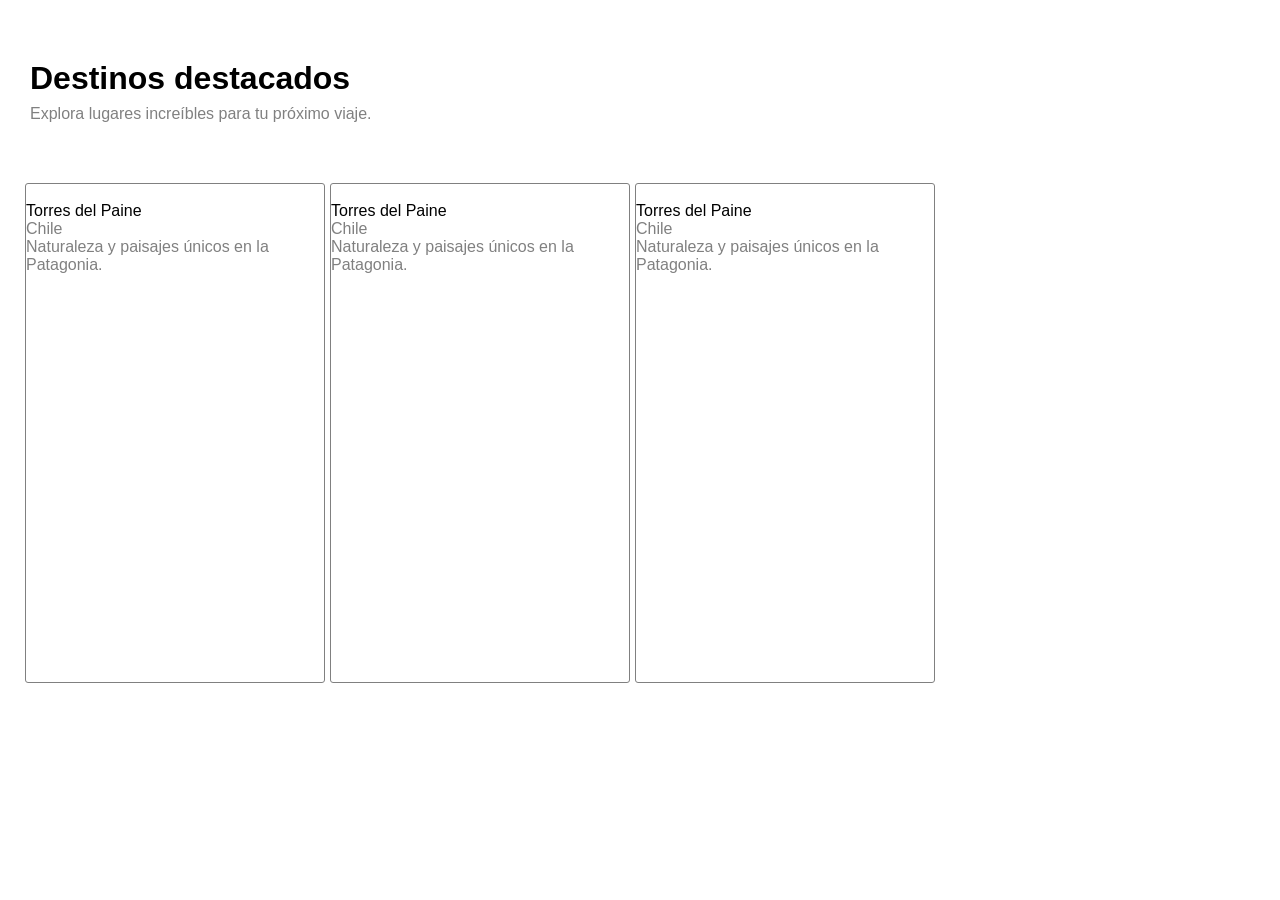
==== 2_pratica_sitio_responsivo/index.html @ 48fcbb0d "sii" ====
<!DOCTYPE html>
<html lang="es">
<head>
    <meta charset="UTF-8">
    <meta name="viewport" content="width=device-width, initial-scale=1.0">
    <title>Document</title>
    <meta name="author" content="Beatriz Dominguez">
    <link rel="stylesheet" href="static/css/style.css">
</head>
    <body>
        <header class="header">
            <h1>Destinos destacados</h1>
            <p class="subtitulo_gris">Explora lugares increíbles para tu próximo viaje.</p>
        </header>
        <main>
            <div class="contenedor_tarjetas">
                <div class="tarjeta_lugar">
                    <div>
                        <img src="" alt="">
                    </div>
                    <div class="ubicacion_lugar">
                        <p class="titulo_targeta">Torres del Paine</p>
                        <p class="subtitulo_gris">Chile</p>
                    </div>
                    <div>
                        <p class="subtitulo_gris">Naturaleza y paisajes únicos en la Patagonia.</p>
                    </div>
                </div>
                <div class="tarjeta_lugar">
                    <div>
                        <img src="" alt="">
                    </div>
                    <div class="ubicacion_lugar">
                        <p class="titulo_targeta">Torres del Paine</p>
                        <p class="subtitulo_gris">Chile</p>
                    </div>
                    <div>
                        <p class="subtitulo_gris">Naturaleza y paisajes únicos en la Patagonia.</p>
                    </div>
                </div>
                <div class="tarjeta_lugar">
                    <div>
                        <img src="" alt="">
                    </div>
                    <div class="ubicacion_lugar">
                        <p class="titulo_targeta">Torres del Paine</p>
                        <p class="subtitulo_gris">Chile</p>
                    </div>
                    <div>
                        <p class="subtitulo_gris">Naturaleza y paisajes únicos en la Patagonia.</p>
                    </div>
                </div>
            </div>
        </main>
    </body>
</html>
---- 2_pratica_sitio_responsivo/static/css/style.css ----
*{
    margin: 0;
    padding: 0;
    box-sizing: border-box;
    font-family: Arial, Helvetica, sans-serif;
}

.header{
    display: flex;
    flex-direction: column;
    align-items: flex-start;
    gap: 8px;
    padding: 60px 30px;
    min-width: 260px;
}

.subtitulo_gris{
    color: grey;
}

.contenedor_tarjetas{
    display: flex;
    flex-wrap: wrap;
    flex-direction: row;
    gap: 5px;
    align-items: center;
    padding: 0px 25px;
}

.tarjeta_lugar{
    border: gray 1px solid;
    border-radius: 3px;
    width: 300px;
    height: 500px;
}
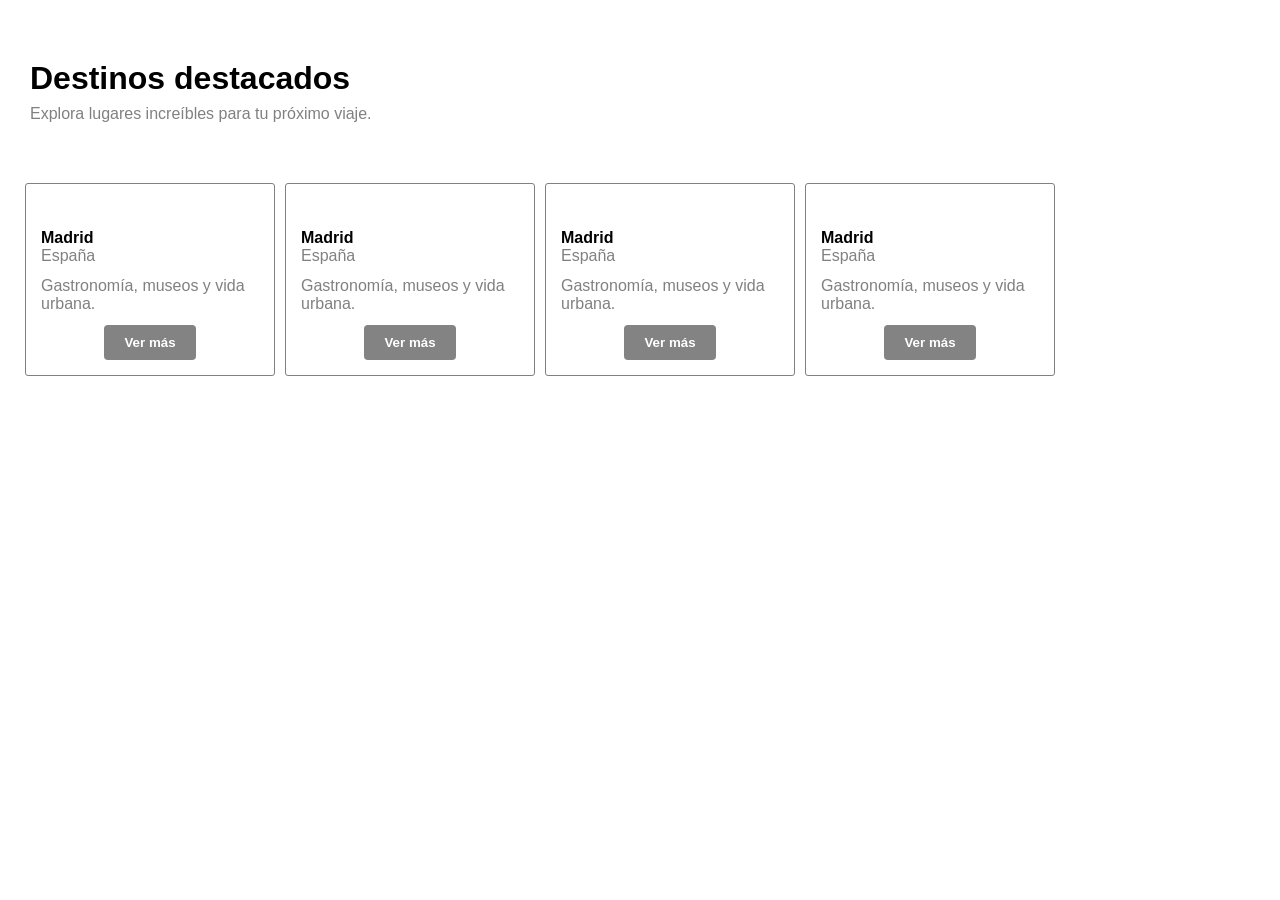
==== commit 798ac312: "listoo" ====
--- a/2_pratica_sitio_responsivo/index.html
+++ b/2_pratica_sitio_responsivo/index.html
@@ -18,36 +18,68 @@
                     <div>
                         <img src="" alt="">
                     </div>
-                    <div class="ubicacion_lugar">
-                        <p class="titulo_targeta">Torres del Paine</p>
-                        <p class="subtitulo_gris">Chile</p>
+                    <div class="flex_start_descripcion">
+                        <div class="ubicacion_lugar">
+                            <p class="titulo_targeta">Madrid</p>
+                            <p class="subtitulo_gris">España</p>
+                        </div>
+                        <div>
+                            <p class="subtitulo_gris">Gastronomía, museos y vida urbana.</p>
+                        </div>
                     </div>
-                    <div>
-                        <p class="subtitulo_gris">Naturaleza y paisajes únicos en la Patagonia.</p>
+                    <div class="boton_mas">
+                        <button class="btn_mas">Ver más</button>
                     </div>
                 </div>
                 <div class="tarjeta_lugar">
                     <div>
                         <img src="" alt="">
                     </div>
-                    <div class="ubicacion_lugar">
-                        <p class="titulo_targeta">Torres del Paine</p>
-                        <p class="subtitulo_gris">Chile</p>
+                    <div class="flex_start_descripcion">
+                        <div class="ubicacion_lugar">
+                            <p class="titulo_targeta">Madrid</p>
+                            <p class="subtitulo_gris">España</p>
+                        </div>
+                        <div>
+                            <p class="subtitulo_gris">Gastronomía, museos y vida urbana.</p>
+                        </div>
                     </div>
-                    <div>
-                        <p class="subtitulo_gris">Naturaleza y paisajes únicos en la Patagonia.</p>
+                    <div class="boton_mas">
+                        <button class="btn_mas">Ver más</button>
                     </div>
                 </div>
                 <div class="tarjeta_lugar">
                     <div>
                         <img src="" alt="">
                     </div>
-                    <div class="ubicacion_lugar">
-                        <p class="titulo_targeta">Torres del Paine</p>
-                        <p class="subtitulo_gris">Chile</p>
+                    <div class="flex_start_descripcion">
+                        <div class="ubicacion_lugar">
+                            <p class="titulo_targeta">Madrid</p>
+                            <p class="subtitulo_gris">España</p>
+                        </div>
+                        <div>
+                            <p class="subtitulo_gris">Gastronomía, museos y vida urbana.</p>
+                        </div>
                     </div>
+                    <div class="boton_mas">
+                        <button class="btn_mas">Ver más</button>
+                    </div>
+                </div>
+                <div class="tarjeta_lugar">
                     <div>
-                        <p class="subtitulo_gris">Naturaleza y paisajes únicos en la Patagonia.</p>
+                        <img src="" alt="">
+                    </div>
+                    <div class="flex_start_descripcion">
+                        <div class="ubicacion_lugar">
+                            <p class="titulo_targeta">Madrid</p>
+                            <p class="subtitulo_gris">España</p>
+                        </div>
+                        <div>
+                            <p class="subtitulo_gris">Gastronomía, museos y vida urbana.</p>
+                        </div>
+                    </div>
+                    <div class="boton_mas">
+                        <button class="btn_mas">Ver más</button>
                     </div>
                 </div>
             </div>
--- a/2_pratica_sitio_responsivo/static/css/style.css
+++ b/2_pratica_sitio_responsivo/static/css/style.css
@@ -22,14 +22,44 @@
     display: flex;
     flex-wrap: wrap;
     flex-direction: row;
-    gap: 5px;
     align-items: center;
+    gap: 10px;
     padding: 0px 25px;
 }
 
 .tarjeta_lugar{
+    display: flex;
+    align-items: center;
+    flex-direction: column;
     border: gray 1px solid;
     border-radius: 3px;
-    width: 300px;
-    height: 500px;
+    width: 250px;
+    padding: 15px;
+    gap: 12px;
+}
+
+.titulo_targeta{
+    font-weight: bold;
+}
+
+.btn_mas{
+    background-color: #838383;
+    color: white;
+    font-weight: bold;
+    border-radius: 4px;
+    border: none;
+    padding: 10px 20px;
+    cursor: pointer;
+    transition: background-color 0.3s ease-out;
+}
+
+.btn_mas:hover{
+    background-color: #9a9a9a;
+}
+
+.flex_start_descripcion{
+    display: flex;
+    align-items: flex-start;
+    flex-direction: column;
+    gap: 12px;
 }
